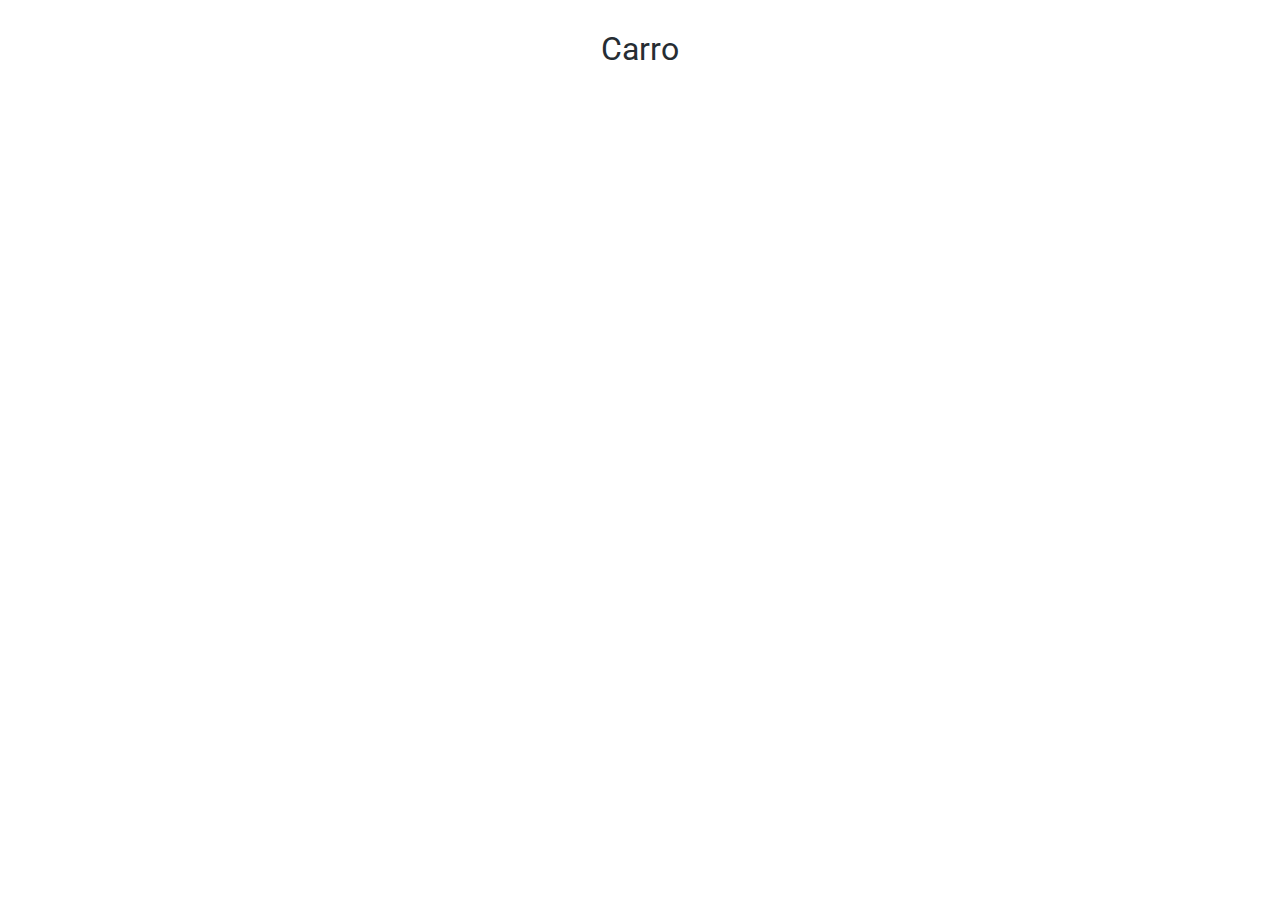
==== ScrimbaCourse/12creatingGanttChartByCar/index.html @ 8508ade0 "Add - Gantt By Car" ====
<!DOCTYPE html>
<html>

<head>
    <meta charset="UTF-8">
    <meta http-equiv="X-UA-Compatible" content="IE=edge">
    <meta name="viewport" content="width=device-width, initial-scale=1.0">
    <link rel="stylesheet" href="index.css">
    <title>Gantt</title>
</head>

<body>
    <h1>Carro</h1>
    <svg></svg>

    <script src="https://d3js.org/d3.v7.min.js"></script>
    <script src="index.js"></script>
</body>

</html>
---- ScrimbaCourse/12creatingGanttChartByCar/index.css ----
@import url('https://fonts.googleapis.com/css2?family=Roboto:wght@400;500;700&display=swap');
* {
    margin: 0;
    padding: 0;
    font-family: "Roboto", sans-serif;
}

body {
    display: flex;
    flex-direction: column;
    justify-content: center;
    align-items: center;
    background-color: #fff;
}

body h1 {
    margin-top: 30px;
    margin-bottom: 10px;
    font-weight: 400;
    color: #262D33;
}

.svg-container {
    background-color: #e4fae4;
    border-radius: 5px;
}
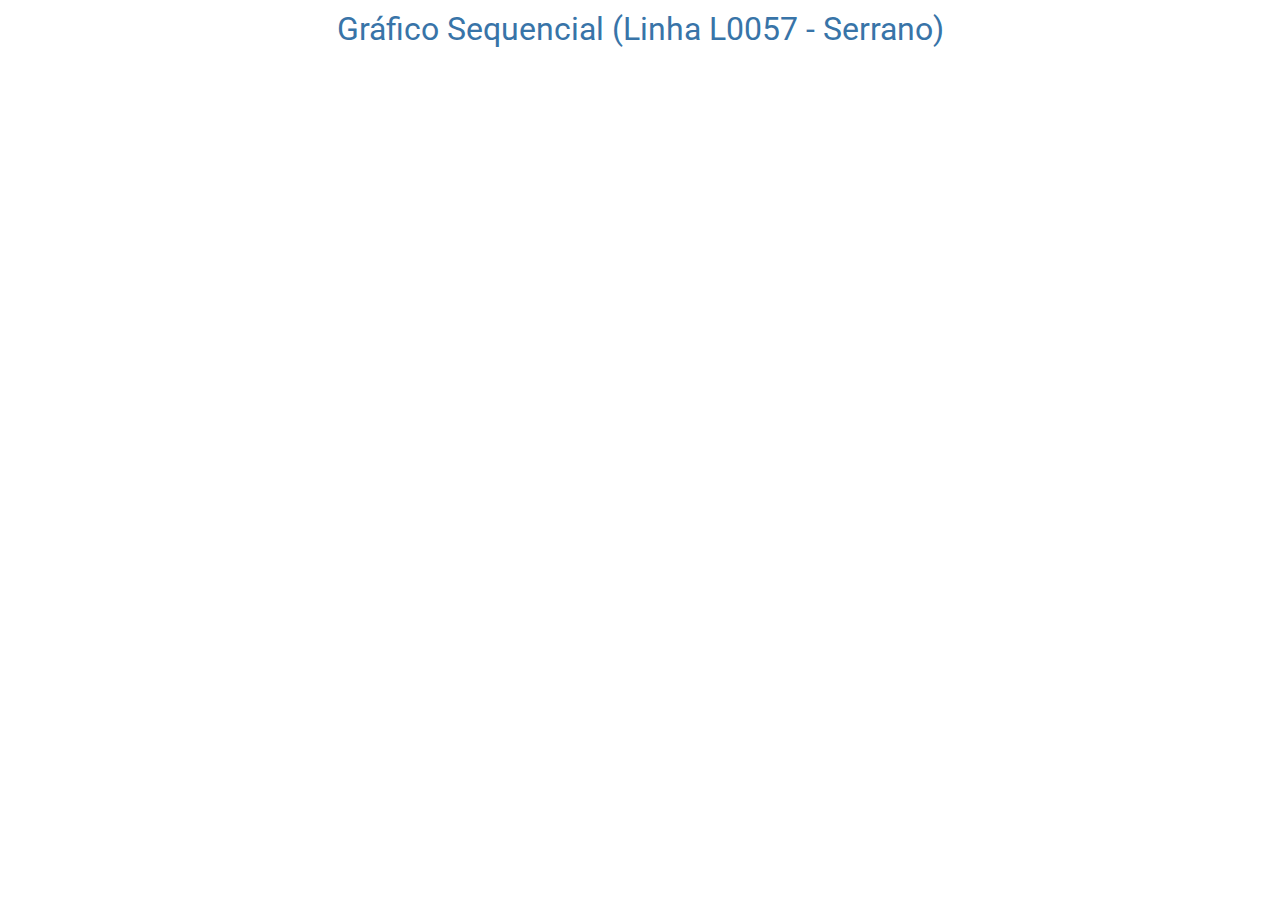
==== commit 4dcb8082: "Update - Gantt Chart" ====
--- a/ScrimbaCourse/12creatingGanttChartByCar/index.html
+++ b/ScrimbaCourse/12creatingGanttChartByCar/index.html
@@ -6,11 +6,11 @@
     <meta http-equiv="X-UA-Compatible" content="IE=edge">
     <meta name="viewport" content="width=device-width, initial-scale=1.0">
     <link rel="stylesheet" href="index.css">
-    <title>Gantt</title>
+    <title>Gráfico Sequencial</title>
 </head>
 
 <body>
-    <h1>Carro</h1>
+    <h1>Gráfico Sequencial (Linha L0057 - Serrano)</h1>
     <svg></svg>
 
     <script src="https://d3js.org/d3.v7.min.js"></script>
--- a/ScrimbaCourse/12creatingGanttChartByCar/index.css
+++ b/ScrimbaCourse/12creatingGanttChartByCar/index.css
@@ -14,13 +14,8 @@
 }
 
 body h1 {
-    margin-top: 30px;
+    margin-top: 10px;
     margin-bottom: 10px;
     font-weight: 400;
-    color: #262D33;
-}
-
-.svg-container {
-    background-color: #e4fae4;
-    border-radius: 5px;
+    color: #3874A8;
 }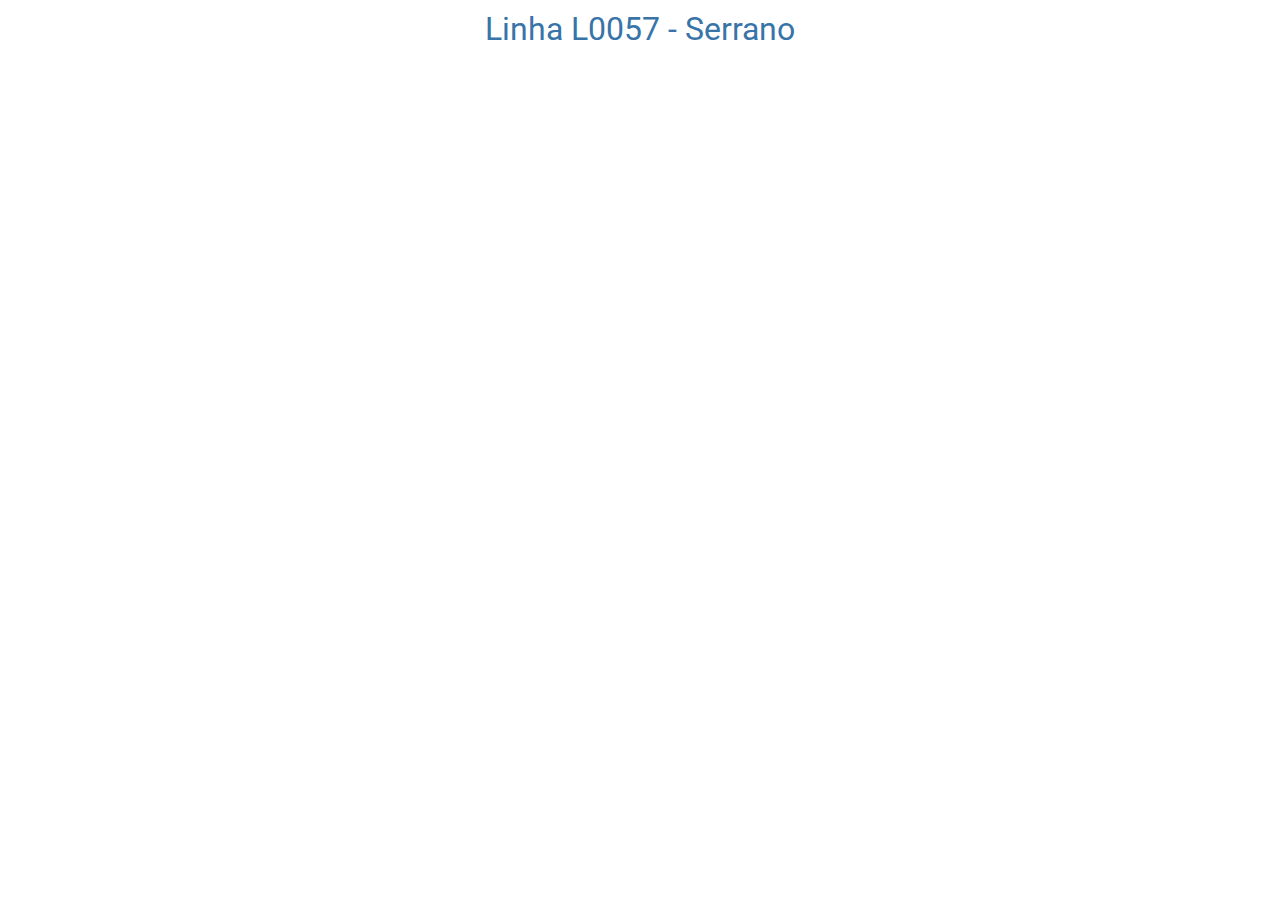
==== commit fa948bbd: "Update - Gantt Chart Title" ====
--- a/ScrimbaCourse/12creatingGanttChartByCar/index.html
+++ b/ScrimbaCourse/12creatingGanttChartByCar/index.html
@@ -10,7 +10,7 @@
 </head>
 
 <body>
-    <h1>Gráfico Sequencial (Linha L0057 - Serrano)</h1>
+    <h1>Linha L0057 - Serrano</h1>
     <svg></svg>
 
     <script src="https://d3js.org/d3.v7.min.js"></script>
